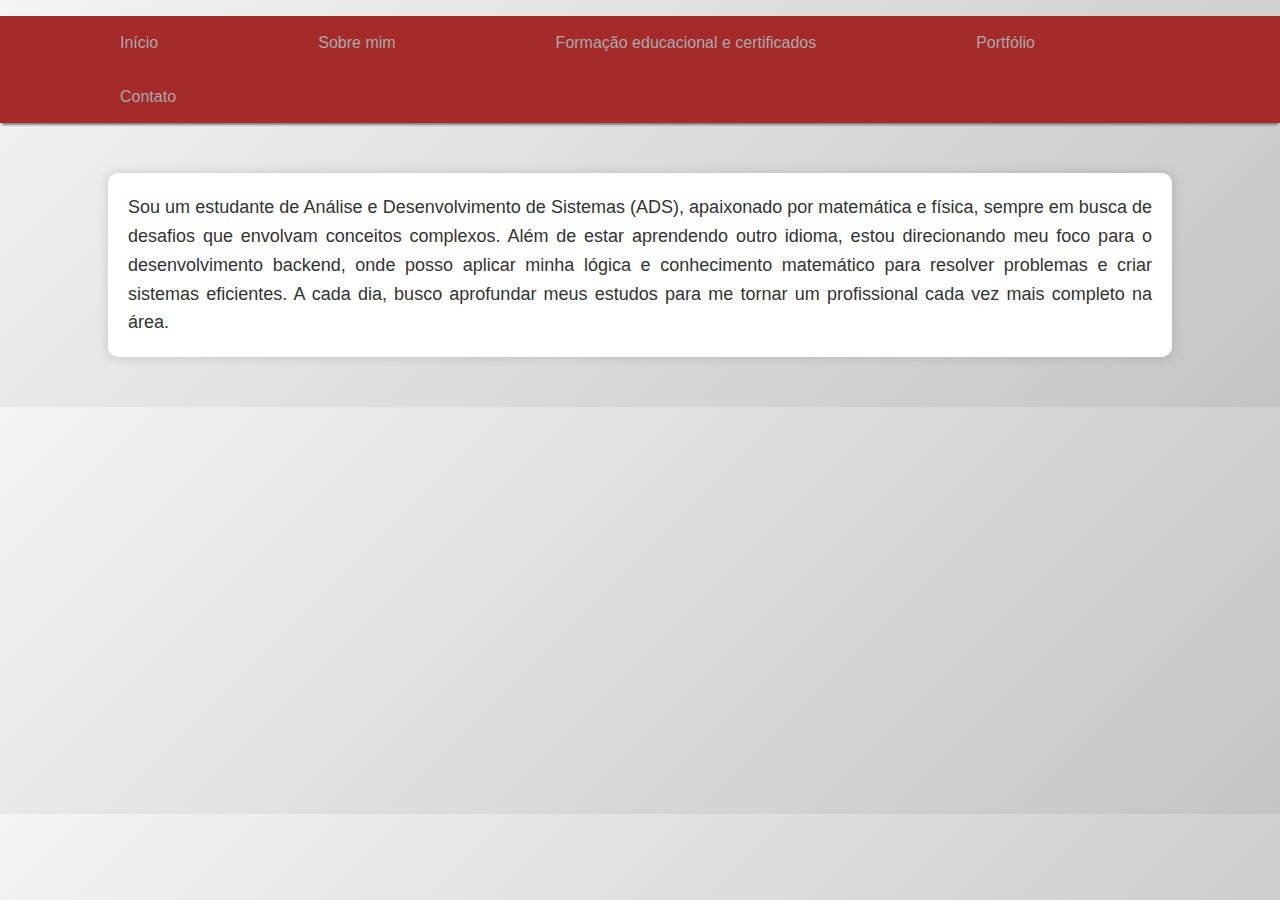
==== index.html @ b0a95ad5 "Primeiro commit" ====
<!DOCTYPE html>
<html lang="en">
<head>
    <meta charset="UTF-8">
    <meta name="viewport" content="width=device-width, initial-scale=1.0">
    <link rel="stylesheet" href="edit.css">
    <title>Início</title>
</head>
<body>
    <div id = "barra">
        <ul>
            <li><a href ="index.html">Início</a></li>
            <li><a href ="Sobre_mim.html">Sobre mim</a></li>
            <li><a href ="educacional.html">Formação educacional e certificados</a></li>
            <li><a href ="portfolio.html">Portfólio </a></li>
            <li><a href ="contato.html">Contato </a></li>
        </ul>
      </div>
    <p>Sou um estudante de Análise e Desenvolvimento de Sistemas (ADS), apaixonado por matemática e física, sempre em busca de desafios que envolvam conceitos complexos. Além de estar aprendendo outro idioma, estou direcionando meu foco para o desenvolvimento backend, onde posso aplicar minha lógica e conhecimento matemático para resolver problemas e criar sistemas eficientes. A cada dia, busco aprofundar meus estudos para me tornar um profissional cada vez mais completo na área.
    </p>

</body>
</html>
---- edit.css ----
h1{
    text-align: center;
    color: rgb(9, 1, 0);
    background-color:brown ;
     /*box shadow para dá profundidade e ficar bacana*/
    box-shadow: 0px 4px 8px rgba(0, 0, 0, 0.1);
    border-radius: 5px;
    padding: 20px;
}

/*Deixa o body mais suave e atrativo*/
body {
    font-family: 'Arial', sans-serif;
    line-height: 1.6;
    margin: 0;
    padding: 0;
    background: linear-gradient(135deg, #f4f4f4, #c4c4c4);
    color: #333;
}

p {
    width: 80%;
    margin: 50px auto;
    text-align: justify;
    font-size: 18px;
    background-color: #fff;
    padding: 20px;
    border-radius: 10px;
    box-shadow: 0px 0px 10px 2px rgba(0,0,0,0.1);
}



#barra ul {
    box-shadow: 0 4px 2px -2px gray;
    list-style-type: none;
    border: 0;
    margin: 2px, 0, 0, 0;
    overflow: hidden;
    background-color: brown;
}

#barra ul li{
    float: left;
}

#barra ul li a {
    color:darkgrey;
    display: block;
    text-align: center;
    padding: 14px 80px ;
    text-decoration: none;
    transition: background-color 0.3s ease;
}

#barra ul li a:hover{
    background-color:rgba(255, 255, 255, 0.811);
}


/*Parte da página quem eu sou*/
#who{
    width: 80%;
    margin: 50px auto;
    text-align: justify;
    font-size: 18px;
    background-color: #fff;
    padding: 20px;
    border-radius: 10px;
     /*box shadow para dá profundidade e ficar bacana*/
    box-shadow: 0px 0px 10px 2px rgba(0,0,0,0.1);
}
.imagem1{
    justify-content: center;
    display:flex;
    gap: 10px;
}

.imagem1 img{
    width: 280px;
    height: 250px;
    border-radius: 10px;
}


.imagens{
    display: flex;
    gap: 10px;
    justify-content: center;
}

.imagens img{
    width: 300px;
    height: 250px;
    border-radius: 10px;
}



/*Certificados e estudos*/
#fotos {
    display: flex;
    justify-content: center;
    align-items: center;
    flex-wrap: wrap;
    gap: 30px;
}
/*Centralizei mais ou menos a foto do certificado, pois não queria colocar ela com as outras*/
#coders {
    width: 50%;
    margin: 30px 400px 50px;
    border-radius: 10px;
}

#fotos img {
    width: 30%;
    margin: 0;
    border-radius: 10px;
}

img {
    box-shadow: 0px 4px 8px rgba(0, 0, 0, 0.1);
    border: 2px solid #f4f4f4;
}




/*Portfolio*/

#portfolio-container {
    /*O display flex dá mais possibilidade de lidar com as div */
    display: flex;
    flex-wrap: wrap;
    /* space-around vai fazer com que eles tenham mesma distância entre cada um */
    justify-content: space-around;
    padding: 20px;
}

.projeto {
    width: 300px;
    margin: 20px;
    padding: 15px;
    border-radius: 10px;
    background-color: #fff;
    /*box shadow para dá profundidade e ficar bacana*/
    box-shadow: 0 4px 8px rgba(0, 0, 0, 0.1);
    text-align: center;
}

.projeto img {
    width: 100%;
    height: auto;
    border-radius: 5px;
    margin-bottom: 10px;
}

.projeto h2 {
    font-size: 1.5em;
    margin-bottom: 10px;
    color: #333;
}

.projeto p {
    font-size: 1em;
    color: #666;
    margin-bottom: 15px;
}

/*Melhorei um pouco o link*/
.projeto a {
    display: inline-block;
    padding: 10px 20px;
    background-color: #ff6347;
    color: #fff;
    text-decoration: none;
    border-radius: 5px;
    transition: background-color 0.3s ease;
}

.projeto a:hover {
    background-color: #e55335;
}



/*Página de contato*/
.contatar p{
    width: 80%;
    text-align: center;
    border-radius: 30px;
    padding: 10px;
    margin: 30px 150px 0px ;
    color: #e55335;
}
/* centralizar o botão enviar*/
.contatar{
    text-align: center;
}
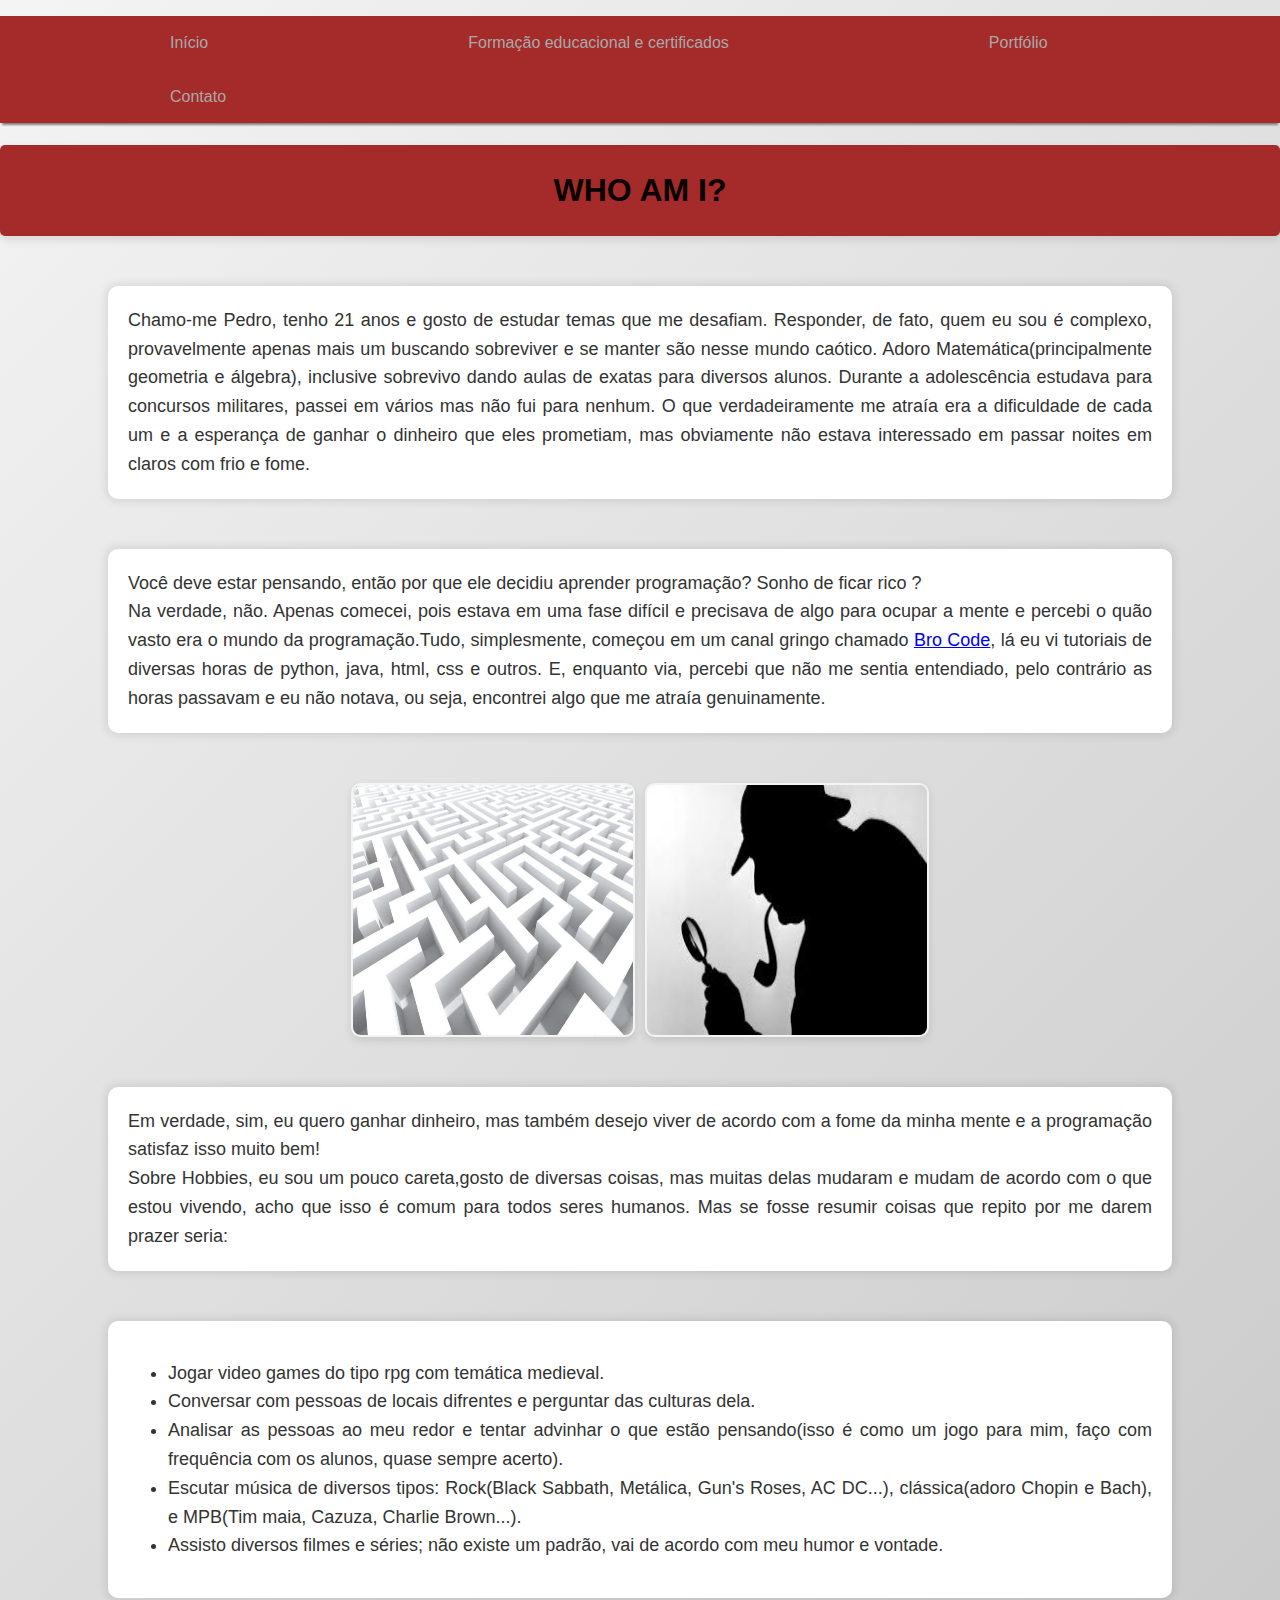
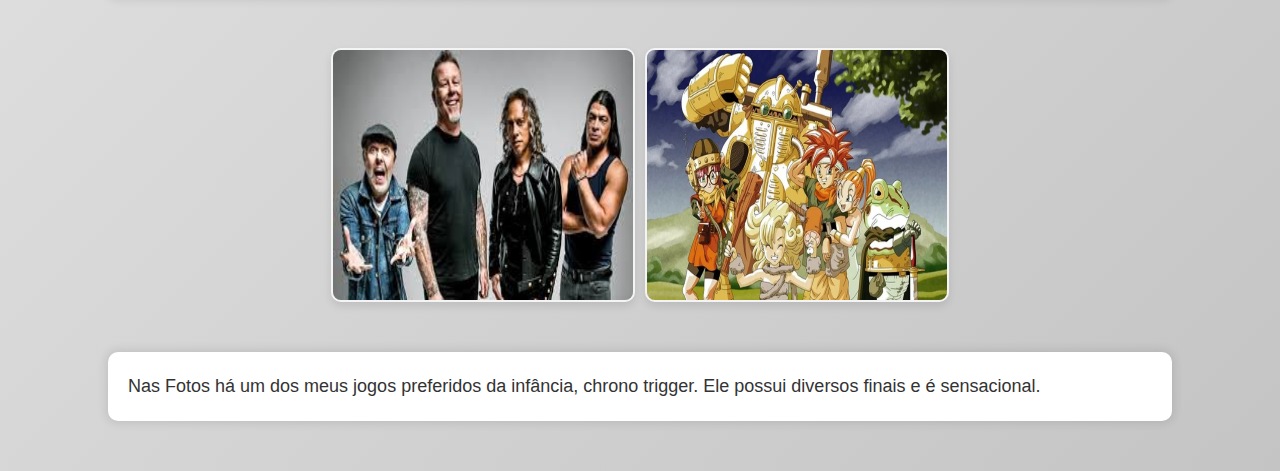
==== commit f471af36: "Terceiro commit" ====
--- a/index.html
+++ b/index.html
@@ -4,20 +4,46 @@
     <meta charset="UTF-8">
     <meta name="viewport" content="width=device-width, initial-scale=1.0">
     <link rel="stylesheet" href="edit.css">
-    <title>Início</title>
+    <title>Who AM i? </title>
 </head>
 <body>
+    <!--- Barra de taerfas simples-->
     <div id = "barra">
         <ul>
             <li><a href ="index.html">Início</a></li>
-            <li><a href ="Sobre_mim.html">Sobre mim</a></li>
             <li><a href ="educacional.html">Formação educacional e certificados</a></li>
             <li><a href ="portfolio.html">Portfólio </a></li>
             <li><a href ="contato.html">Contato </a></li>
         </ul>
       </div>
-    <p>Sou um estudante de Análise e Desenvolvimento de Sistemas (ADS), apaixonado por matemática e física, sempre em busca de desafios que envolvam conceitos complexos. Além de estar aprendendo outro idioma, estou direcionando meu foco para o desenvolvimento backend, onde posso aplicar minha lógica e conhecimento matemático para resolver problemas e criar sistemas eficientes. A cada dia, busco aprofundar meus estudos para me tornar um profissional cada vez mais completo na área.
-    </p>
+      <h1>WHO AM I? </h1>
+    <!---Me apresentando-->
+    <p>Chamo-me Pedro, tenho 21 anos e gosto de estudar temas que me desafiam. Responder, de fato,  quem eu sou é complexo, provavelmente apenas mais um buscando sobreviver e se manter são nesse mundo caótico. Adoro Matemática(principalmente geometria e álgebra), inclusive sobrevivo dando aulas de exatas para diversos alunos. Durante a adolescência estudava para concursos militares, passei em vários mas não fui para nenhum. O que verdadeiramente me atraía era a dificuldade de cada um e a esperança de ganhar o dinheiro que eles prometiam, mas obviamente não estava interessado em passar noites em claros com frio e fome.</p>
+    <p>Você deve estar pensando, então por que ele decidiu aprender programação? Sonho de ficar rico ?<br>Na verdade, não. Apenas comecei, pois estava em uma fase difícil e precisava de algo para ocupar a mente e percebi o quão vasto era o mundo da programação.Tudo, simplesmente, começou em um canal gringo chamado <a href="https://www.youtube.com/@BroCodez">Bro Code</a>, lá eu vi tutoriais de diversas horas de python, java, html, css e outros. E, enquanto via, percebi que não me sentia entendiado, pelo contrário as horas passavam e eu não notava, ou seja, encontrei algo que me atraía genuinamente. </a></p>
+    <!---Colocando uma imagem para chamar mais atenção-->
+    <div class="imagem1">
+        <img src="labirinto.jpg" alter="imagem de um labirinto">
+        <img src="sherlock.jpg" alter="imagem do personagem sherlock holmes">
+    </div>
+   
+    <p>Em verdade, sim, eu quero ganhar dinheiro, mas também desejo viver de acordo com a fome da minha mente e a programação satisfaz isso muito bem!<br> Sobre Hobbies, eu sou um pouco careta,gosto de diversas coisas, mas muitas delas mudaram e mudam de acordo com o que estou vivendo, acho que isso é comum para todos seres humanos. Mas se fosse resumir coisas que repito por me darem prazer seria: </p>
+    <!---Colocando algumas coisas que gosto em tópicos-->
+    <div id="who">
+        <ul>
+            <li>Jogar video games do tipo rpg com temática medieval.</li>
+            <li>Conversar com pessoas de locais difrentes e perguntar das culturas dela.</li>
+            <li>Analisar as pessoas ao meu redor e tentar advinhar o que estão pensando(isso é como um jogo para mim, faço com frequência com os alunos, quase sempre acerto).</li>
+            <li>Escutar música de diversos tipos: Rock(Black Sabbath, Metálica, Gun's Roses, AC DC...), clássica(adoro Chopin e Bach), e MPB(Tim maia, Cazuza, Charlie Brown...).</li>
+            <li>Assisto diversos filmes e séries; não existe um padrão, vai de acordo com meu humor e vontade.</li>
+        </ul>
+    </div>
+    <!---Colocando imagem do metalica e do meu jogo preferido -->
+    <div class="imagens">
+        <img src="metalica.jpg" alter="banda metalica">
+        <img src="chrono.webp" alter="jogo chrono trigger">
+    </div>
 
+    <p>Nas Fotos há um dos meus jogos preferidos da infância, chrono trigger. Ele possui diversos finais e é sensacional.</p>
+    
 </body>
 </html>--- a/edit.css
+++ b/edit.css
@@ -17,7 +17,7 @@
     background: linear-gradient(135deg, #f4f4f4, #c4c4c4);
     color: #333;
 }
-
+/*Melhora os parágrafos*/
 p {
     width: 80%;
     margin: 50px auto;
@@ -30,7 +30,7 @@
 }
 
 
-
+/*Tira as bolinha da lista e coloca espaço entre elas*/
 #barra ul {
     box-shadow: 0 4px 2px -2px gray;
     list-style-type: none;
@@ -48,11 +48,11 @@
     color:darkgrey;
     display: block;
     text-align: center;
-    padding: 14px 80px ;
+    padding: 14px 130px ;
     text-decoration: none;
     transition: background-color 0.3s ease;
 }
-
+/*Mudar a cor quando o mouse pasa por cima*/
 #barra ul li a:hover{
     background-color:rgba(255, 255, 255, 0.811);
 }
